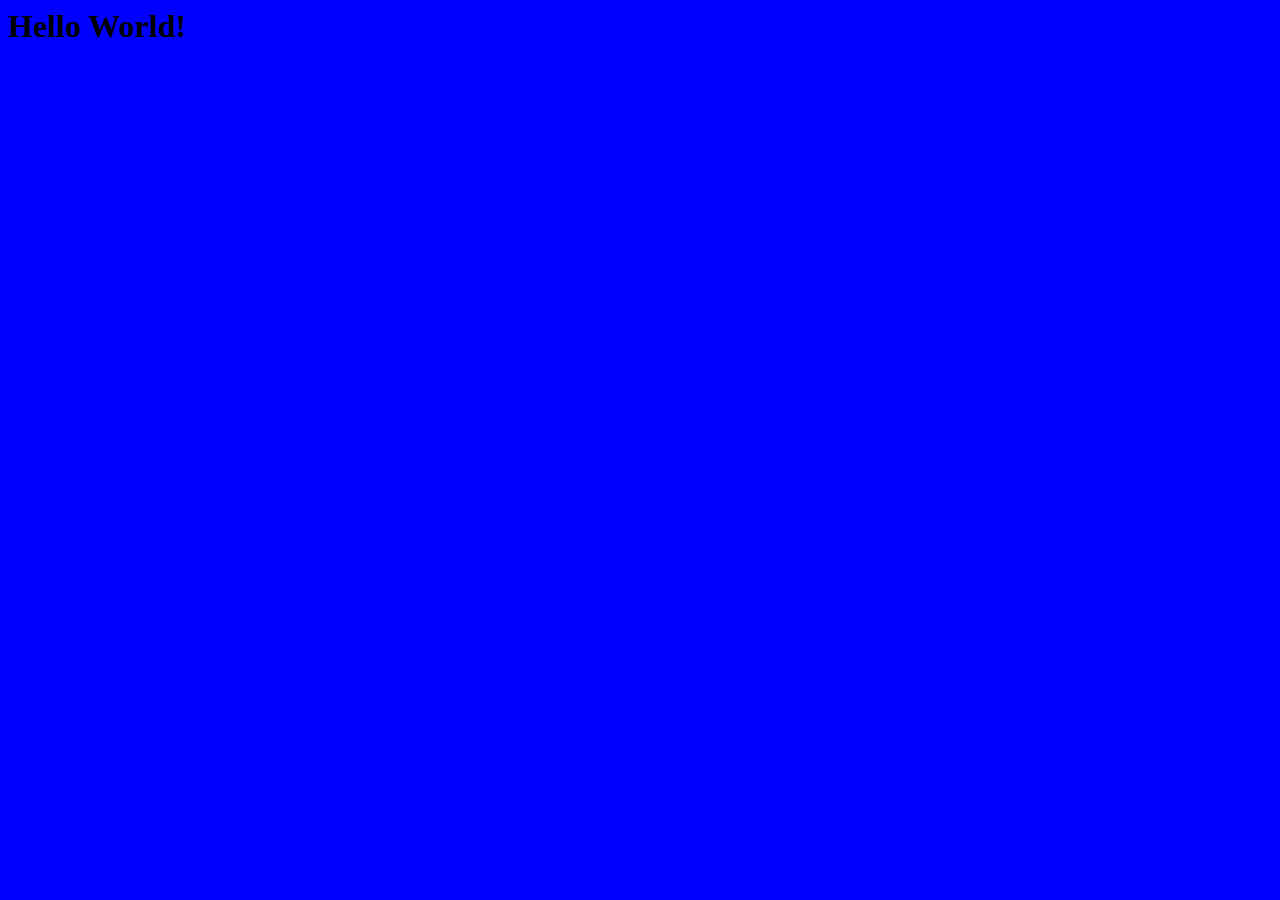
==== index.html @ 206104f2 "Added framework to html page and added/tested links to styles and scripts files." ====
<DOCTYPE html5>
<!DOCTYPE html>
<html>
<head>
	<title>Jukebox</title>
	<link rel="stylesheet" type="text/css" href="styles.css">
</head>
<body>
	<div id="mainBody"></div>
<script type="text/javascript" src="scripts.js"></script>
</body>
</html>
---- styles.css ----
body {
	background-color: blue;
}
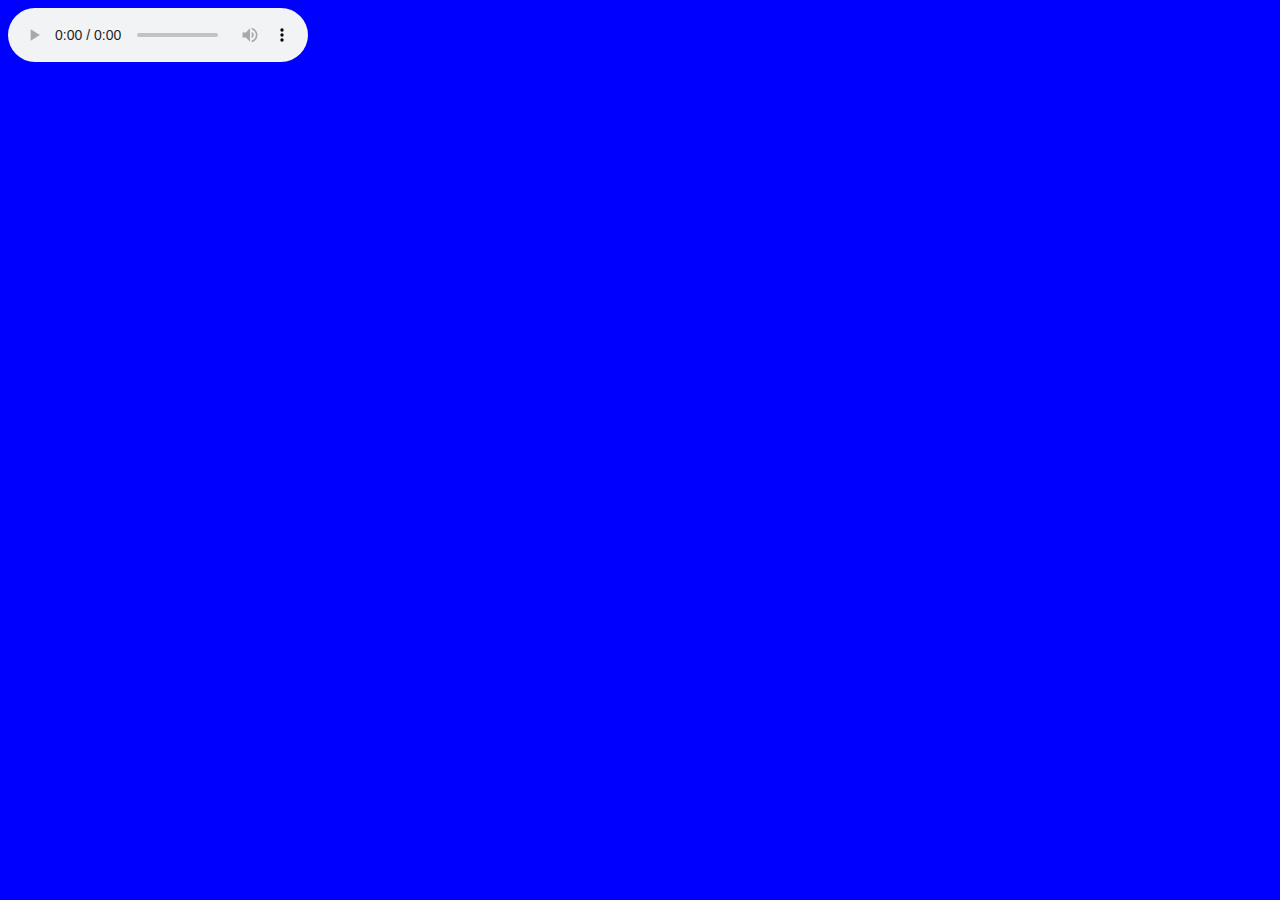
==== commit d7e5d982: "Added audio files. Created Assets folder. Started audio player in script and got it linked up to a s" ====
--- a/index.html
+++ b/index.html
@@ -5,8 +5,12 @@
 	<title>Jukebox</title>
 	<link rel="stylesheet" type="text/css" href="styles.css">
 </head>
-<body>
-	<div id="mainBody"></div>
+<body onload="getAudioPlayer()">
+	<div id="mainBody">
+		
+
+
+	</div>
 <script type="text/javascript" src="scripts.js"></script>
 </body>
 </html>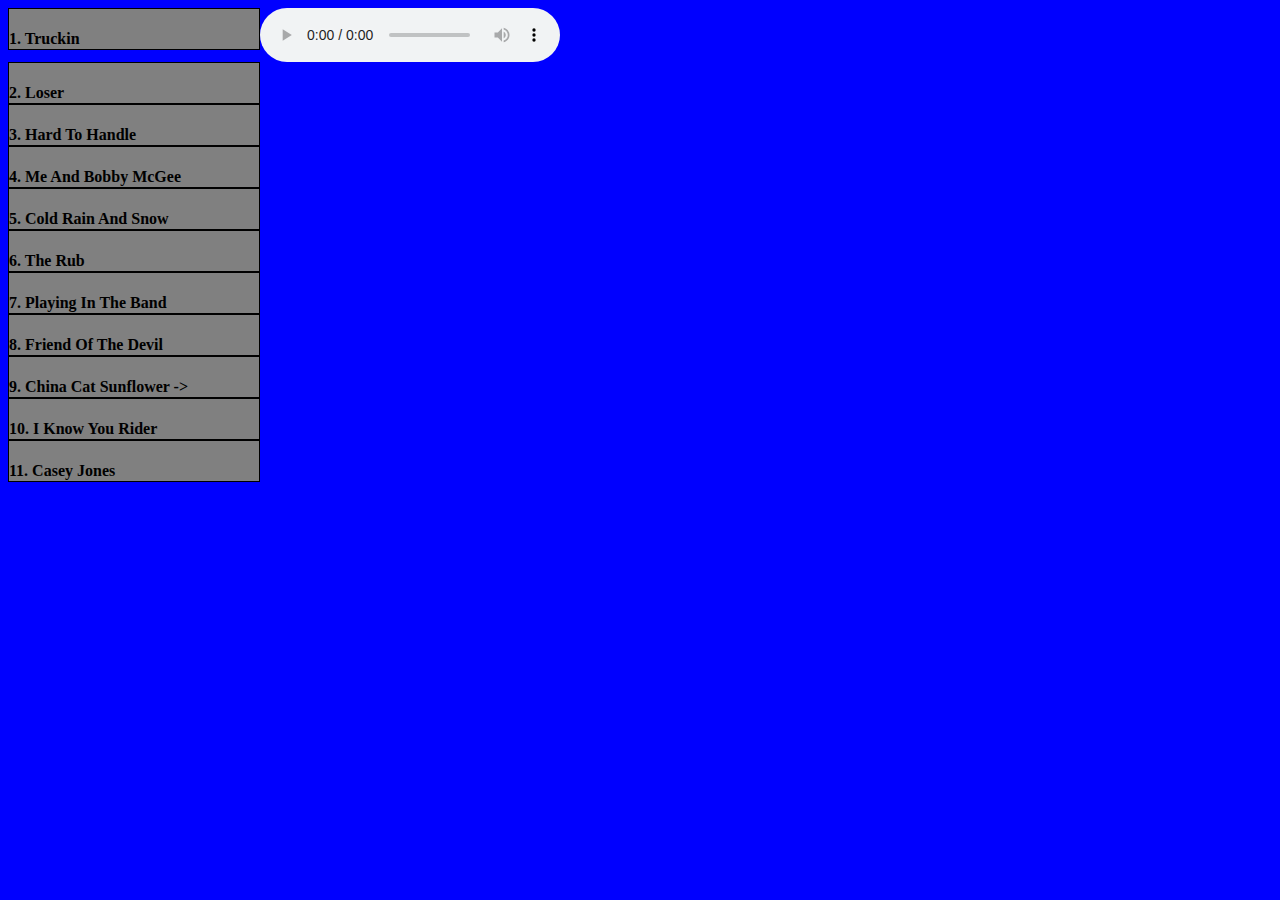
==== commit dfdef59e: "Removed local audiofiles and was able to add them to track list remotely. They also now play when cl" ====
--- a/index.html
+++ b/index.html
@@ -2,7 +2,7 @@
 <!DOCTYPE html>
 <html>
 <head>
-	<title>Jukebox</title>
+	<title>Grateful Jukebox</title>
 	<link rel="stylesheet" type="text/css" href="styles.css">
 </head>
 <body onload="getAudioPlayer()">
--- a/styles.css
+++ b/styles.css
@@ -1,3 +1,18 @@
 body {
 	background-color: blue;
+}
+
+.audioFile {
+	display: inline-block;
+	width: 250px;
+	height: 40px;
+	background-color: grey;
+	float: left;
+	left: 0%;
+	position: relative;
+	border-color: black;
+	border-width: 1px;
+	border-style: solid;
+	clear: both;
+
 }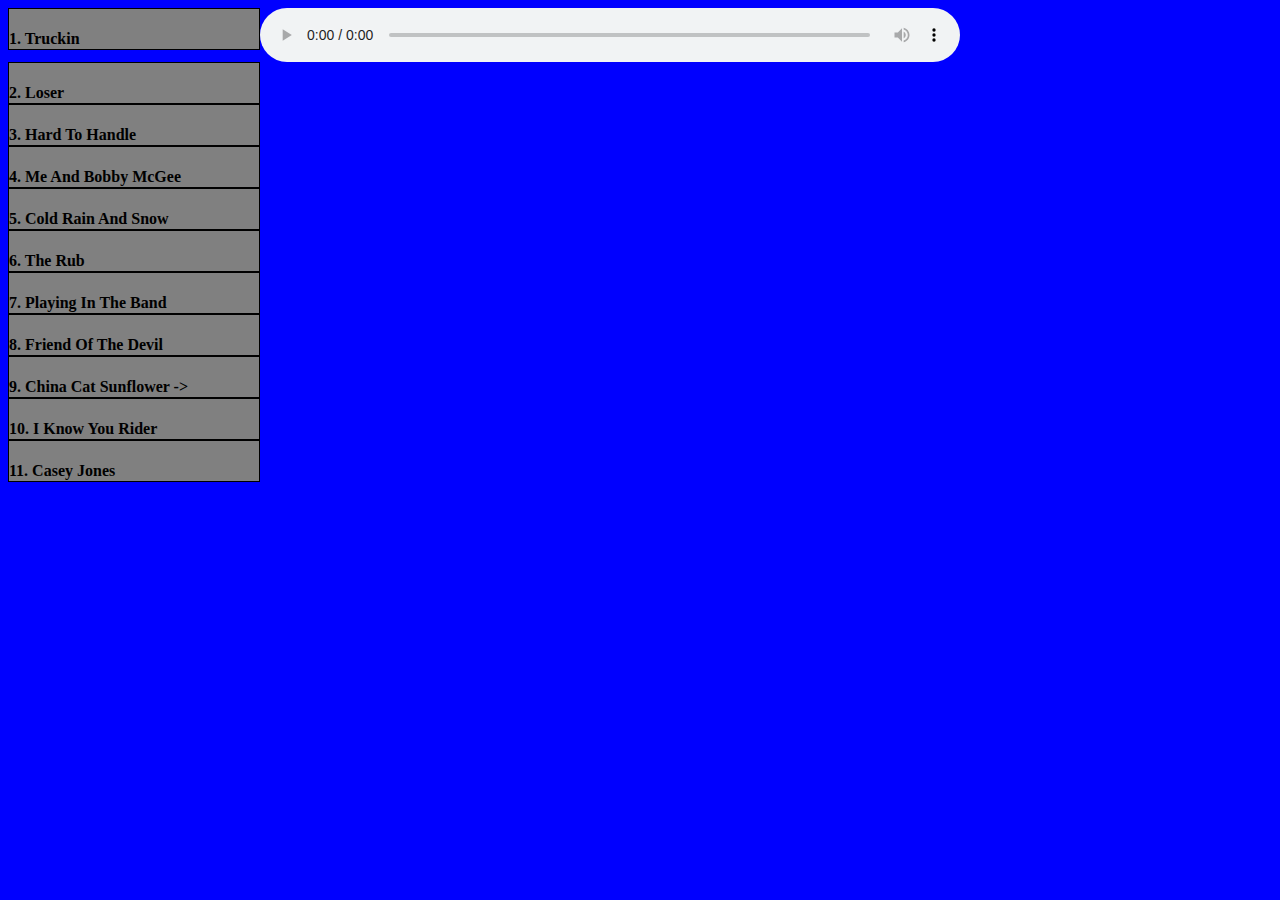
==== commit bc0d291e: "Added functionality to have the next track automatically play when the previous track ends. The Trac" ====
--- a/index.html
+++ b/index.html
@@ -11,6 +11,7 @@
 
 
 	</div>
+<script type="text/javascript" src="https://cdnjs.cloudflare.com/ajax/libs/jquery/3.1.1/jquery.min.js"></script>
 <script type="text/javascript" src="scripts.js"></script>
 </body>
 </html>--- a/styles.css
+++ b/styles.css
@@ -15,4 +15,8 @@
 	border-style: solid;
 	clear: both;
 
+}
+
+.audioElement {
+	width: 700px;
 }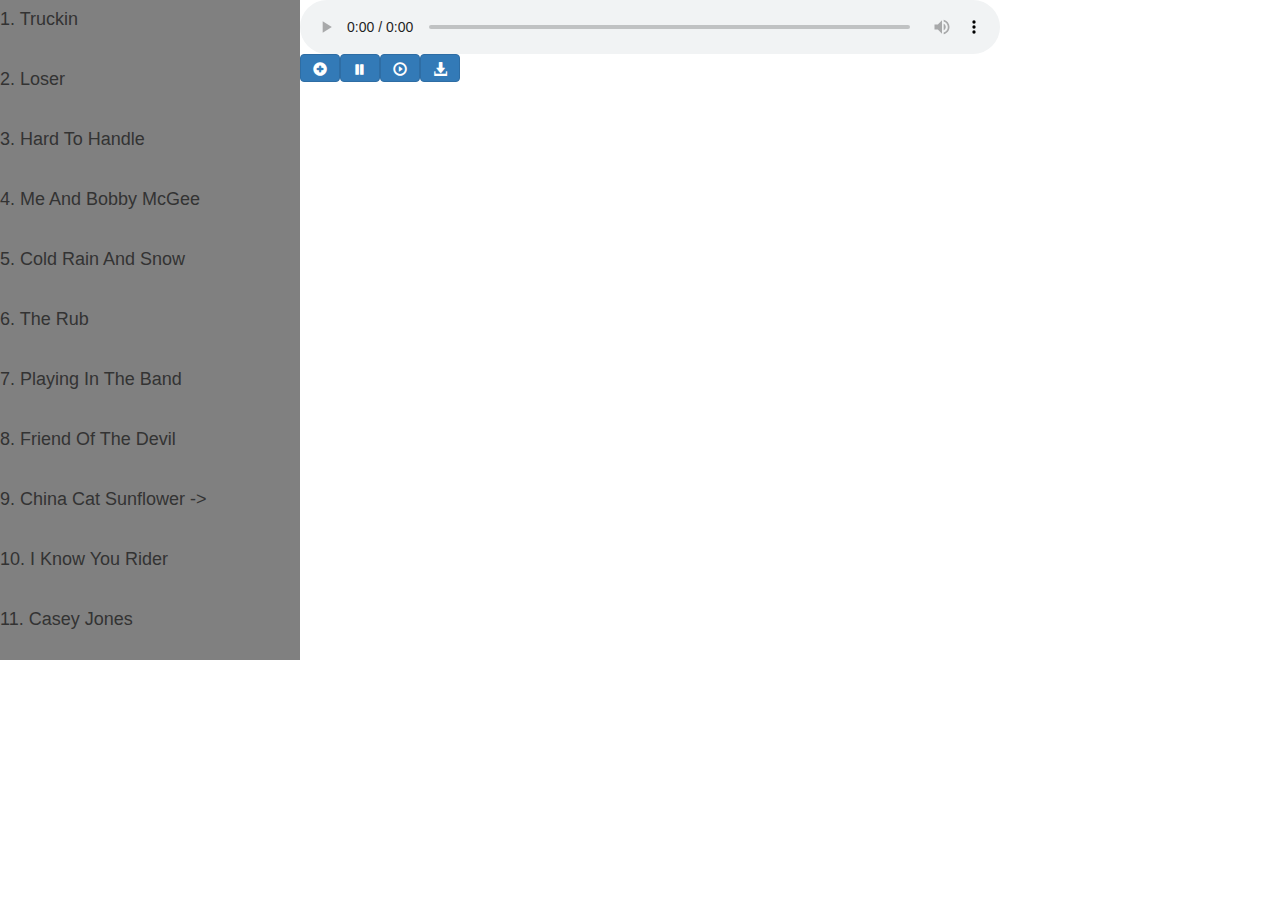
==== commit 71d20884: "Changed Button Styles, fixed some formatting, made the playlist functional, added download button." ====
--- a/index.html
+++ b/index.html
@@ -4,10 +4,14 @@
 <head>
 	<title>Grateful Jukebox</title>
 	<link rel="stylesheet" type="text/css" href="styles.css">
+	<link rel="stylesheet" type="text/css" href="css/bootstrap.css">
 </head>
-<body onload="getAudioPlayer()">
+<body onload="Jukebox()">
 	<div id="mainBody">
-		
+		<div id="playList" class="playList">
+			
+		</div>
+		<div id="playerBody" class="playerBody"></div>
 
 
 	</div>
--- a/styles.css
+++ b/styles.css
@@ -2,21 +2,39 @@
 	background-color: blue;
 }
 
+.playList {
+	width: 300px;
+	height: 100%;
+}
+
 .audioFile {
 	display: inline-block;
-	width: 250px;
-	height: 40px;
+	width: 300px;
+	height: 60px;
 	background-color: grey;
 	float: left;
 	left: 0%;
 	position: relative;
-	border-color: black;
-	border-width: 1px;
-	border-style: solid;
 	clear: both;
 
 }
 
+.currentTrack {
+	color: green;
+	opacity: 0.8;	
+}
+
 .audioElement {
 	width: 700px;
+	position: relative;
+	top: 0%;
+
+}
+
+.playerBody {
+	width: 700px;
+	height: 100%;
+	position: absolute;
+	top: 0%;
+	margin-left: 300px;
 }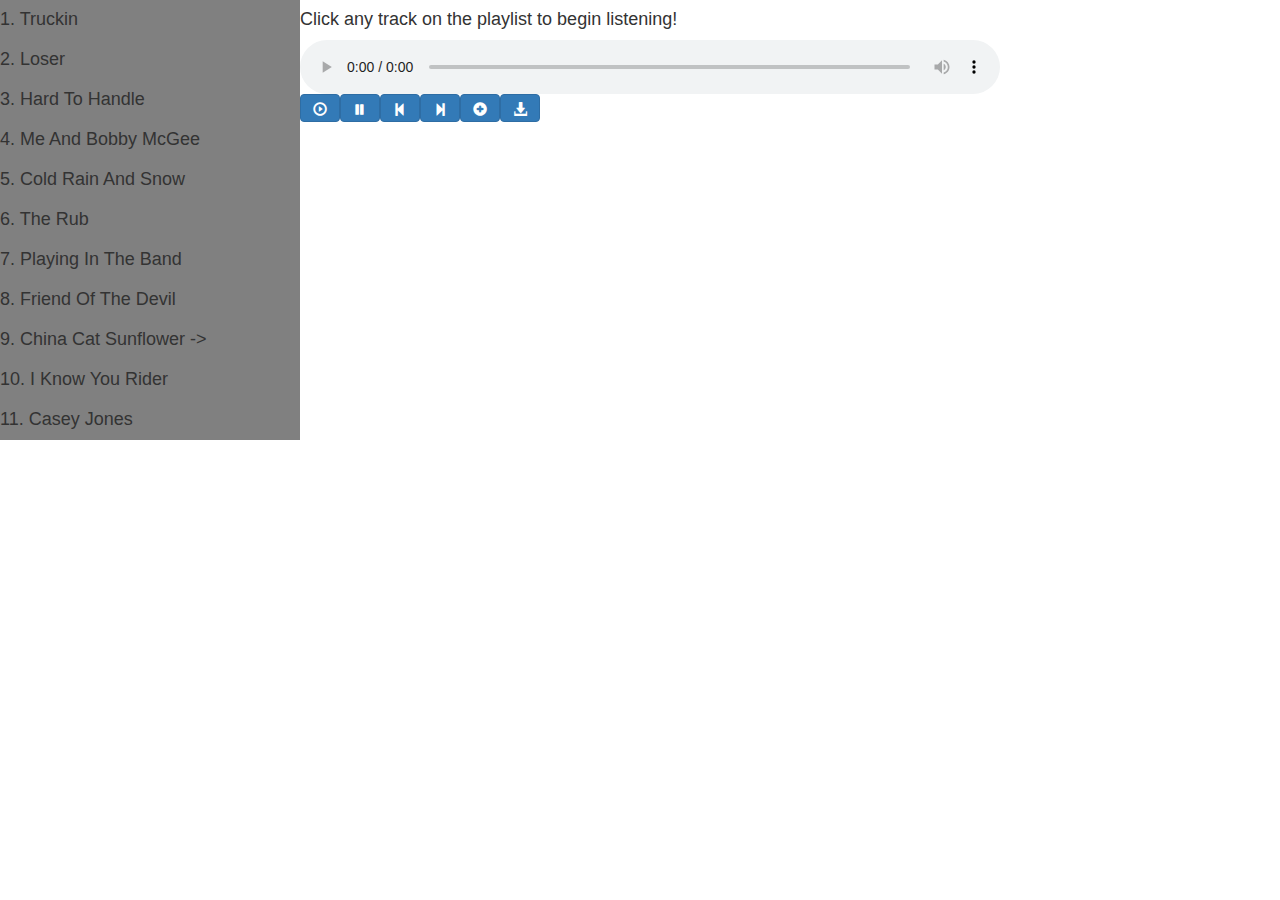
==== commit 9d97ca83: "Created a new file and transposed the javascript code over into the same code but object oriented. A" ====
--- a/index.html
+++ b/index.html
@@ -6,16 +6,19 @@
 	<link rel="stylesheet" type="text/css" href="styles.css">
 	<link rel="stylesheet" type="text/css" href="css/bootstrap.css">
 </head>
-<body onload="Jukebox()">
-	<div id="mainBody">
+<body onload="getAudioPlayer()">
+	<div id="mainBody" class="mainBody">
 		<div id="playList" class="playList">
 			
 		</div>
-		<div id="playerBody" class="playerBody"></div>
+		<div id="playerBody" class="playerBody">
+			
+			
+		</div>
 
 
 	</div>
 <script type="text/javascript" src="https://cdnjs.cloudflare.com/ajax/libs/jquery/3.1.1/jquery.min.js"></script>
-<script type="text/javascript" src="scripts.js"></script>
+<script type="text/javascript" src="scriptsObj.js"></script>
 </body>
 </html>--- a/styles.css
+++ b/styles.css
@@ -10,7 +10,7 @@
 .audioFile {
 	display: inline-block;
 	width: 300px;
-	height: 60px;
+	height: 40px;
 	background-color: grey;
 	float: left;
 	left: 0%;
@@ -27,8 +27,6 @@
 .audioElement {
 	width: 700px;
 	position: relative;
-	top: 0%;
-
 }
 
 .playerBody {
